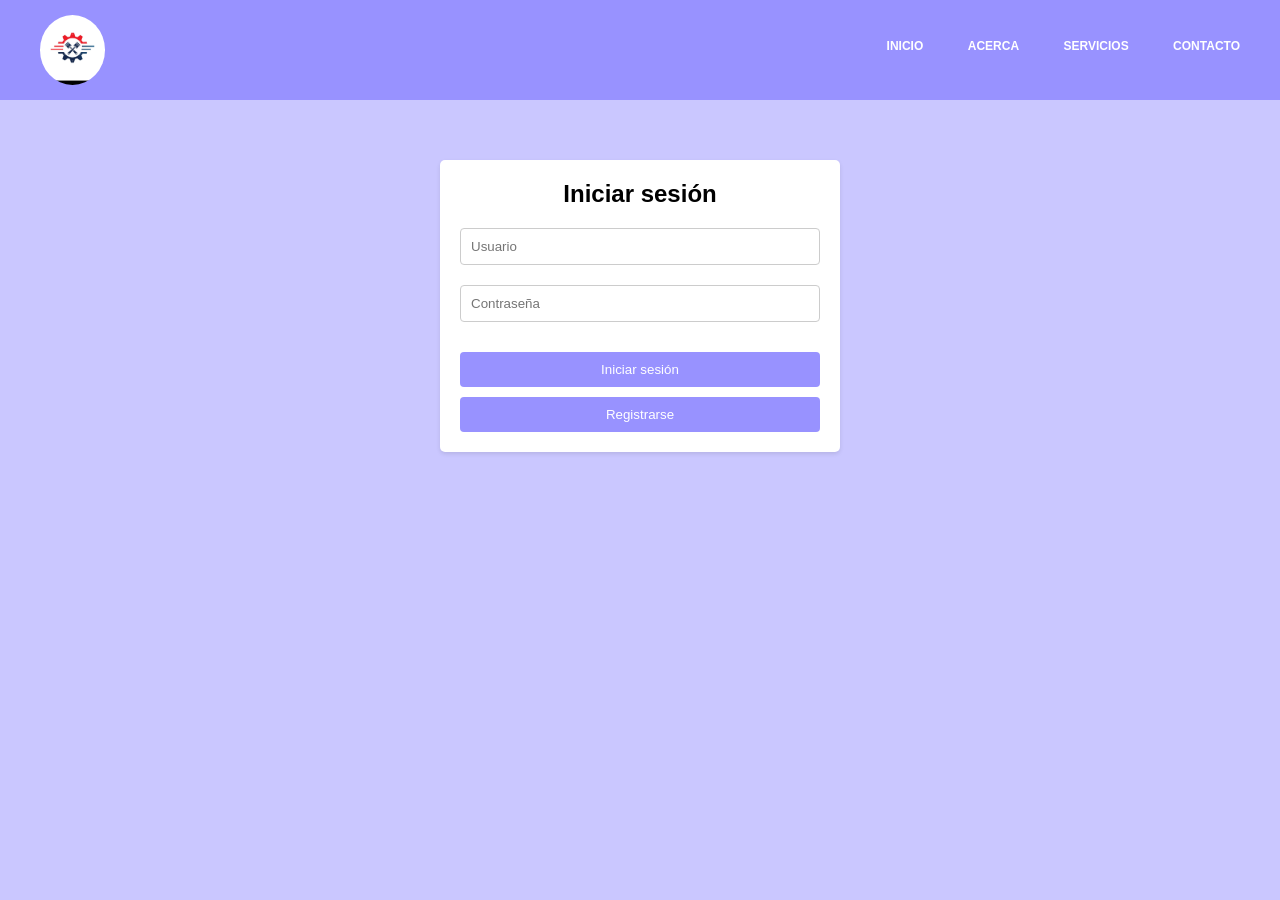
==== login.html @ 149850aa "agregar todas las carpetas" ====
<!DOCTYPE html>
<html>
<head>
	<link rel="stylesheet" type="text/css" href="login.css">
	<style>
		.formulario button {
			margin-top: 10px;
		}
	</style>
	<script>
		function validarFormulario() {
			var usuario = document.getElementById("usuario").value;
			var contrasena = document.getElementById("contrasena").value;

			if (usuario === "" || contrasena === "") {
				alert("Por favor, completa todos los campos.");
				return false;
			}
		}

		function bloquearAcceso() {
			var mensaje = "Debe iniciar sesión para acceder a esta página.";
			alert(mensaje); // Mostrar notificación de alerta, puedes personalizar esto con una ventana emergente más atractiva o un modal.
			
			// Redirigir al usuario a la página de inicio de sesión
			window.location.href = "login.html";
    }
	</script>
</head>
<body>
	<header>
		<div class="interior">
			<div class="logo">
				<img src="/Imagenes/LogoMecanica.jpg" alt="Logo">
			</div>
			<nav class="navegacion">
				<ul>
					<li><a href="#">Inicio</a></li>
					<li><a href="#" onclick="bloquearAcceso()">Acerca</a></li>
					<li><a href="#" onclick="bloquearAcceso()">Servicios</a></li>
					<li><a href="#">Contacto</a></li>
				</ul>
			</nav>
		</div>
	</header>
	
	<main>
		<div class="formulario">
			<h2>Iniciar sesión</h2>
			<form action="index.html" onsubmit="return validarFormulario()">
				<input type="text" id="usuario" placeholder="Usuario">
				<input type="password" id="contrasena" placeholder="Contraseña">
				<button type="submit">Iniciar sesión</button>
			</form>
			<form action="registro.html">
				<button type="submit">Registrarse</button>
			</form>
		</div>
	</main>
</body>
</html>
---- login.css ----
* {
	margin: 0;
	padding: 0;
	box-sizing: border-box;
	text-decoration: none;
	font-family: "Open Sans", sans-serif;
}

body {
	background-color:  rgb(202, 199, 255);
}

header {
	width: 100%;
	height: 100px;
	background-color: rgb(152, 146, 255);
}

.interior {
	max-width: 100%;
	padding: 0 10px;
	margin: auto;
}

.logo {
	float: left;
	padding: 5px 20px 0;
}

.logo img {
	height: 90px;
	display: inline-block;
	padding: 10px;
	border-radius: 50%;
}

.logo img:hover {
	transform: scale(1.1);
}

.navegacion {
	float: right;
	display: flex;
	align-items: center;
	min-height: 90px;
	z-index: 1000;
}

.navegacion ul {
	list-style: none;
	padding: 0 10px;
}

.navegacion ul li {
	display: inline-block;
	position: relative;
	transition: .3s linear;
	z-index: 1000;
}

.navegacion ul li:hover {
	transform: scale(1.1);
}

.navegacion ul li a {
	color: #FFFFFF;
	text-align: justify;
	text-transform: uppercase;
	font-size: 12px;
	font-weight: bold;
	padding: 8px 20px;
	transition: .7s linear;
}

.navegacion ul li a:hover {
	color: #000000;
	transform: scale(1.1);
}

.formulario {
	max-width: 400px;
    max-height: 500px;
	margin: 60px auto;
	background-color: #FFFFFF;
	padding: 20px;
	border-radius: 5px;
	box-shadow: 0 2px 4px rgba(0, 0, 0, 0.1);
}

.formulario h2 {
	margin-bottom: 20px;
	text-align: center;
}

.formulario input {
	width: 100%;
	padding: 10px;
	margin-bottom: 20px;
	border: 1px solid #CCC;
	border-radius: 4px;
}

.formulario button {
	width: 100%;
	padding: 10px;
	background-color: rgb(152, 146, 255);
	color: #FFFFFF;
	border: none;
	border-radius: 4px;
	cursor: pointer;
}

.formulario button:hover {
	background-color: #000000;
}
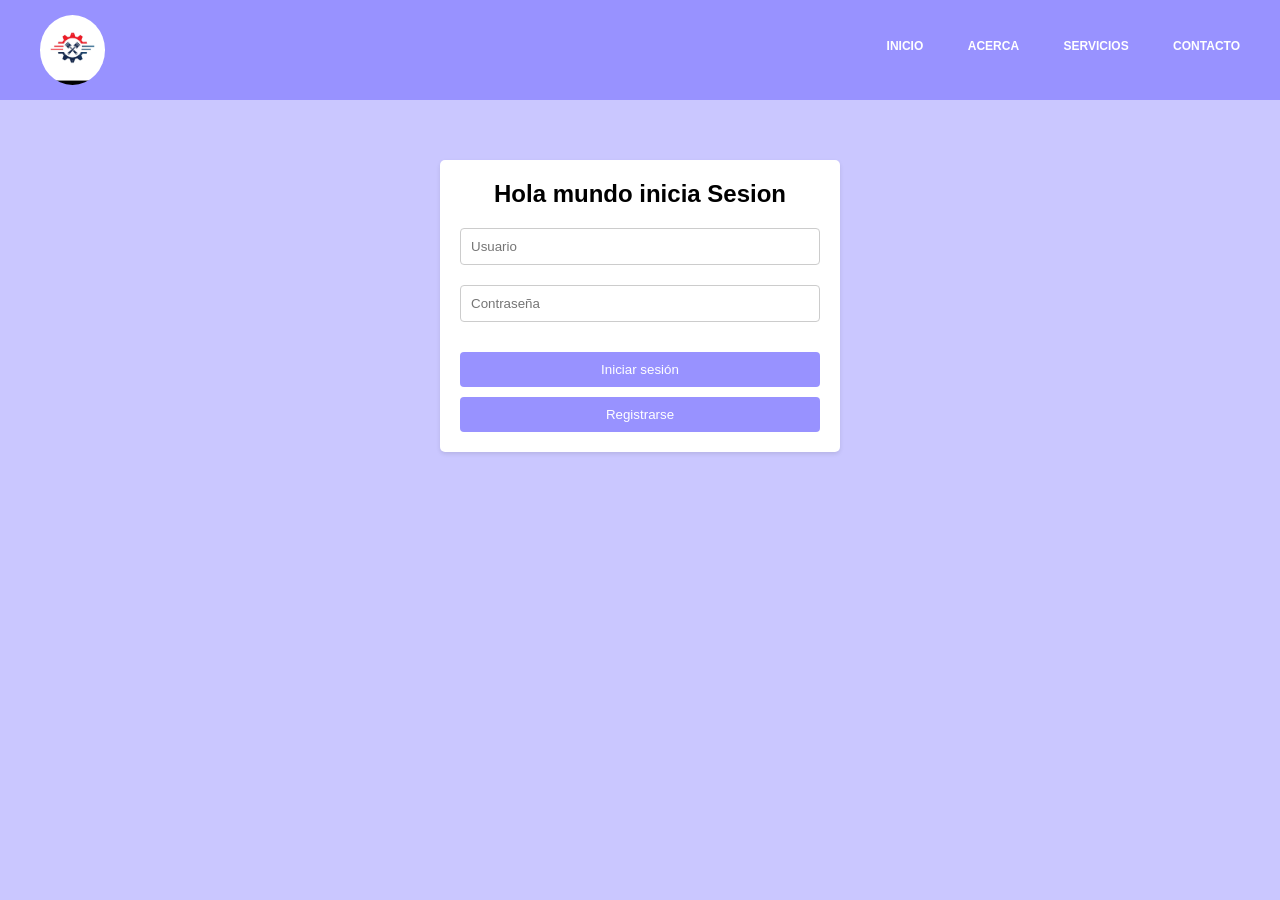
==== commit 576b8a04: "cambio de nombre" ====
--- a/login.html
+++ b/login.html
@@ -46,7 +46,7 @@
 	
 	<main>
 		<div class="formulario">
-			<h2>Iniciar sesión</h2>
+			<h2>Hola mundo inicia Sesion </h2>
 			<form action="index.html" onsubmit="return validarFormulario()">
 				<input type="text" id="usuario" placeholder="Usuario">
 				<input type="password" id="contrasena" placeholder="Contraseña">
